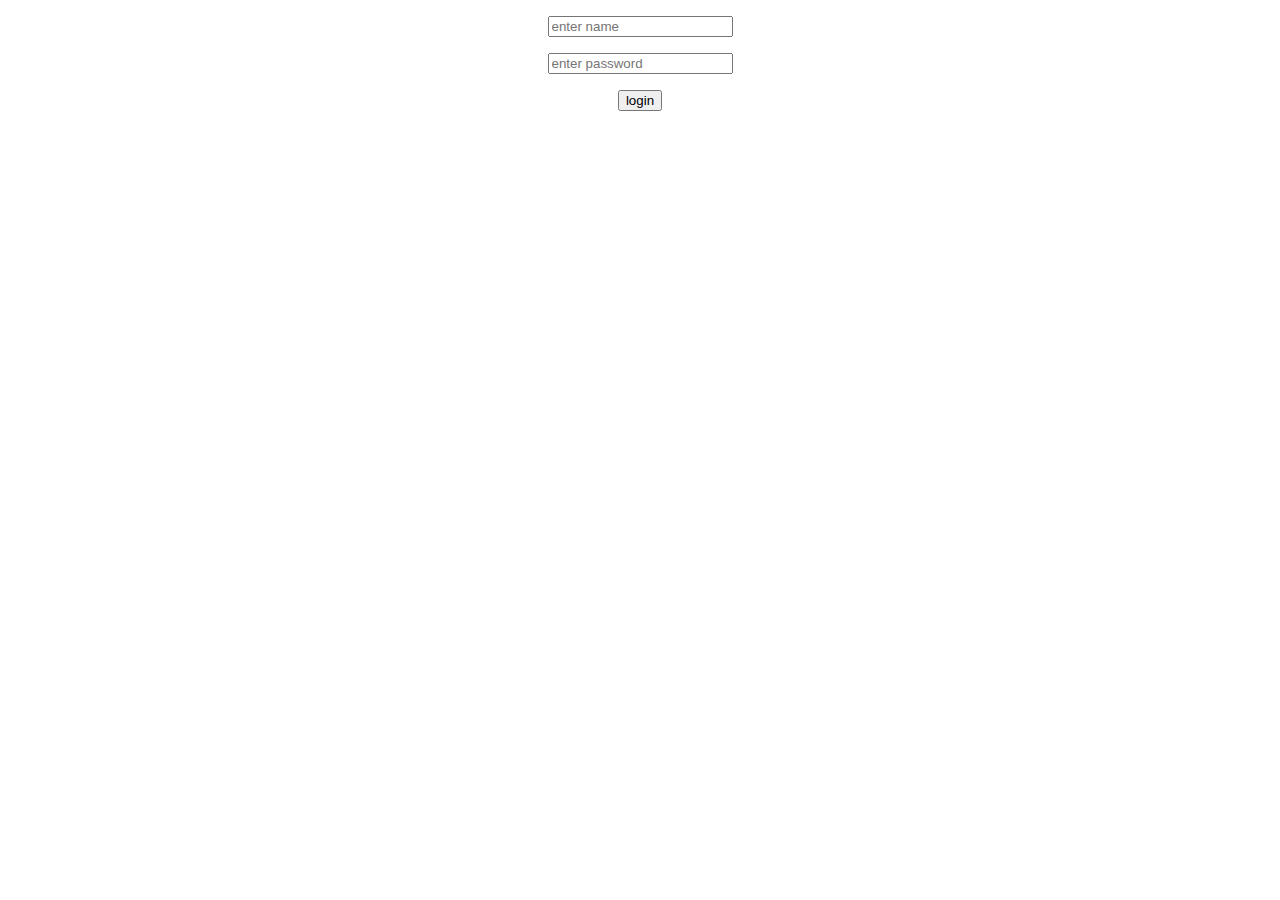
==== login.html @ af5cf2bf "my first commit" ====
<!DOCTYPE html>
<html>
<head>
	<meta charset="utf-8">
	<meta name="viewport" content="width=device-width, initial-scale=1">
	<title></title>
</head>
<body>
	<form action="task.html"/>
	<center>
		<p><input type="text" placeholder="enter name"/></p>
		<p><input type="password" placeholder="enter password"/></p>
		<button>login</button>
		<center>
	</form>
</body>
</html>
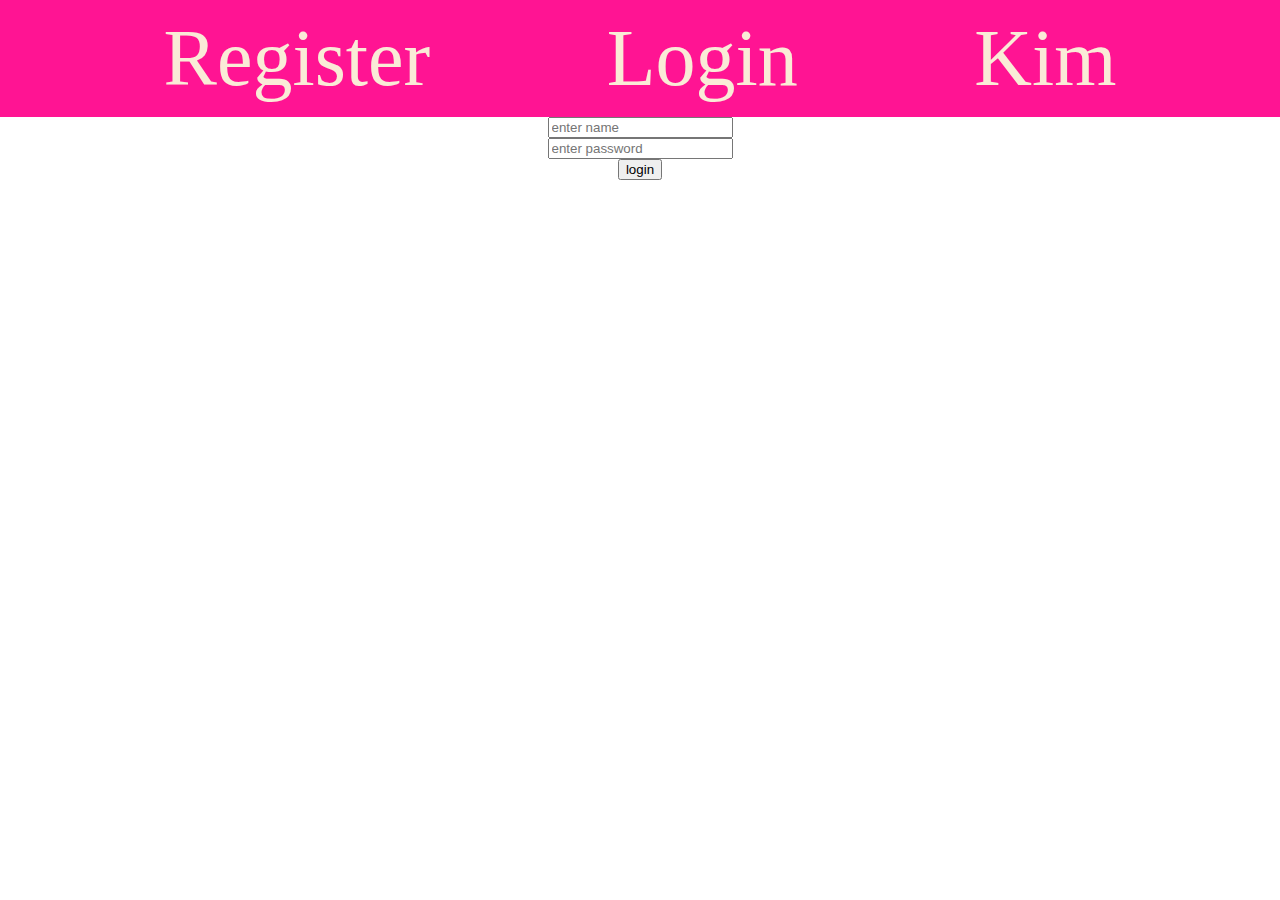
==== commit 31777939: "added navigation" ====
--- a/login.html
+++ b/login.html
@@ -4,9 +4,15 @@
 	<meta charset="utf-8">
 	<meta name="viewport" content="width=device-width, initial-scale=1">
 	<title></title>
+	<link rel="stylesheet" href="navigation.css">
 </head>
 <body>
-	<form action="task.html"/>
+	<nav class="navigation">
+		<a href="register.html">Register</a>
+		<a href="login.html">Login</a>
+		<a href="kim.html">Kim</a>
+	</nav>
+	<form action="kim.html"/>
 	<center>
 		<p><input type="text" placeholder="enter name"/></p>
 		<p><input type="password" placeholder="enter password"/></p>
--- a/navigation.css
+++ b/navigation.css
@@ -0,0 +1,17 @@
+*{
+			margin: 0%;
+		}
+		.navigation{
+			background-color: deeppink;
+			display: flex;
+			justify-content: space-evenly;
+		}
+		.navigation a{
+			color: antiquewhite;
+			font-size: 80px;
+			text-decoration: none;
+			padding: 1%;	
+		}
+		.navigation a:hover{
+			background-color: deepskyblue;
+		}